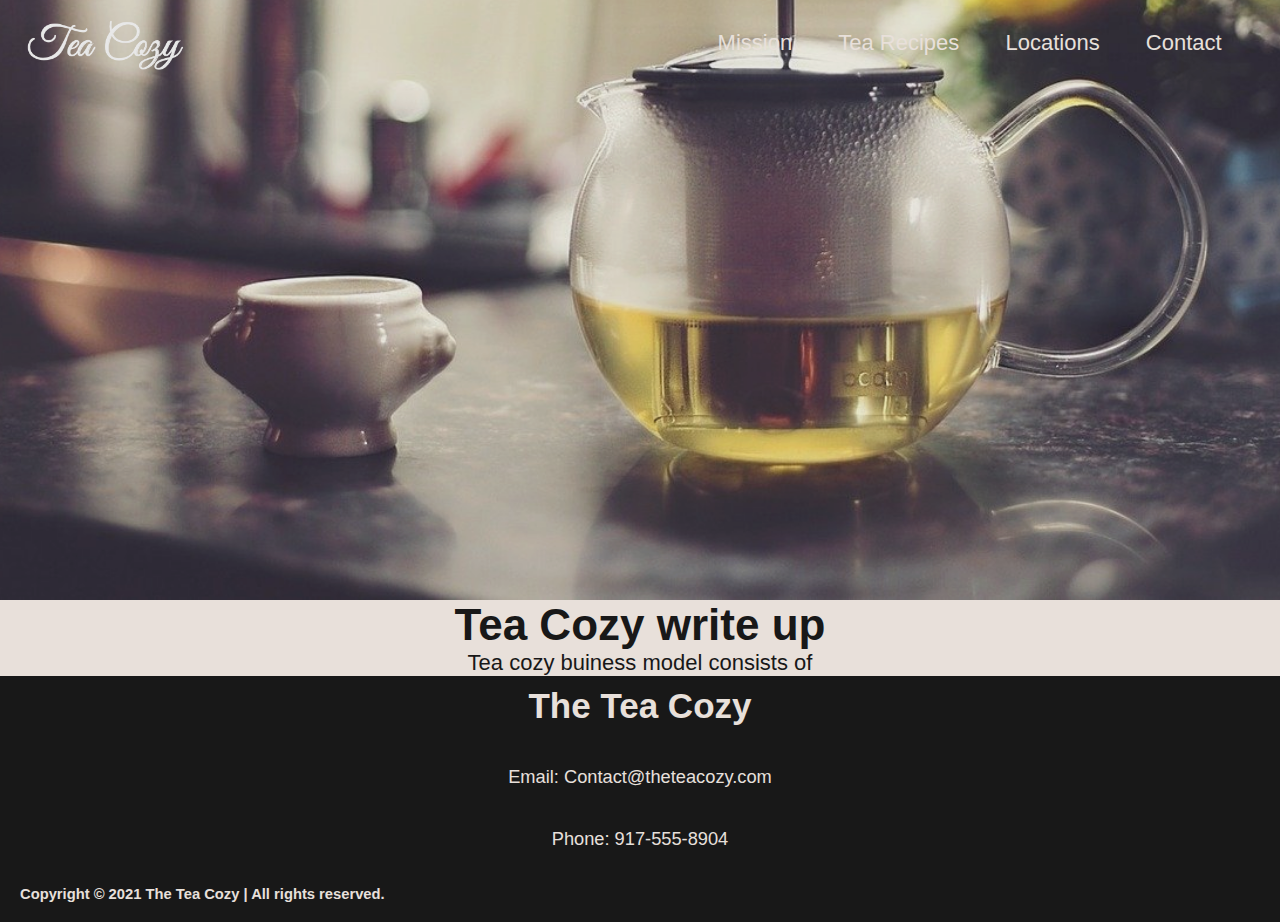
==== about.html @ 5b086d11 "commit to master" ====
<!DOCTYPE html>
<html lang="en">

<head>
    <meta charset="UTF-8">
    <meta name="viewport" content="width=device-width, initial-scale=1.0">
    <link rel="stylesheet" href="css/about.css" type="text/css">
    <title>Tea Cozy</title>
</head>

<body>

<!-----nav section----->

    <header>
        <a href="index.html"><img src="Image/img-tea-cozy-logo.webp" id="logo"></a>
        <nav id="nav-bar">
            <ul>
                <li><a href="about.html">Mission</a></li> 
                <li><a href=".#tea-of-the-month">Tea Recipes</a></li>
                <li><a href=".#store-locations">Locations</a></li>
                <li><a href=".#contact">Contact</a></li>
            </ul>
        </nav>
    </header>

<!-----main section----->
   
<main>
    <h1> Tea Cozy write up </h1>
    <p> Tea cozy buiness model consists of </p>
</main>




<!-----footer section----->

<footer>
    <h4 id="contact">The Tea Cozy</h4>
    <h5>Email: Contact@theteacozy.com</h5>
    <h5>Phone: 917-555-8904</h5>
 </footer>
 <div class="copy"> 
    <h6>Copyright &copy 2021 The Tea Cozy | All rights reserved.</h6>
 </div>
</body>

</html>
---- css/about.css ----
*{
    margin: 0;
    padding: 0;
}

html, body{
    font-family: helvetica, arial, sans-serif;
    font-size: 22px;
    color: seashell;
    background-color: black;
    opacity: 0.9;
    text-align: center;

    max-width: 100%;
    overflow-x: hidden;
}

a {
    text-decoration: none;
    color: seashell;
    list-style-type: none;
}

/***** nav Section ******/

header {
    background-image: url("/Image/mission-page-head.jpeg");
    background-position: bottom center;
    background-size: 1500px;
    background-repeat: no-repeat;
   
    height: 600px;
    width: 100%;

    display: flex;
    justify-content: space-between;
}

#logo {
    height: 50px;
    margin-left: 10px;
    padding: 20px 10%;
    justify-content: flex-start;
}

#nav-bar {
    padding: 30px 3%;
    justify-content: flex-end;
    flex-wrap: nowrap;
}

nav li{
    display: inline-block;
    padding: 0px 20px;
}

nav li a:hover{
    color:#E46567;
    transition: all 0.3s ease 0s;
}

/***** Main Section ******/

main {
    background-color: seashell;
    color: black;
}


/***** footer Section ******/

footer {
    height: 200px;
}

h4 {
    font-size: 35px;
    margin-top: 10px;
    padding-bottom: 20px;
}

h5 {
    padding: 20px 0;
    font-weight: 400;
}

.copy {
    padding-left: 20px;
    padding-bottom: 20px;
    text-align: left;
}

/***** Media Queries ******/

/* Large Devices (1200px+) */

@media (min-width: 1200px) {
    p {
        text-align: center;
    }
}

/* Medium Devices (580px-990px) */

@media (min-width: 580px) and (max-width:990px) {  

   /***** nav Section ******/
    header {
        background-position: center center;
        background-size: 1000px;
        background-repeat: no-repeat;
        height: 500px;
        width: 100%;
    }

}

/* Small Devices ( 320px-579px) */

@media (max-width: 579px) {
  
   /***** nav Section ******/
    header {
        background-position: top center;
        background-size: 500px;
        background-repeat: no-repeat;
        height: 300px;
        width: 100%;
    }

    #logo {
        height: 40px;
    }


   /***** footer Section ******/

    h4, h5, .copy {
        text-align: center;
    }

    footer {
        height: 150px;
    }
    
    h4 {
        font-size: 30px;
    }
    
    h5 {
        padding: 10px 0;
        font-weight: 400;
        font-size: 16px;
    }
    
}
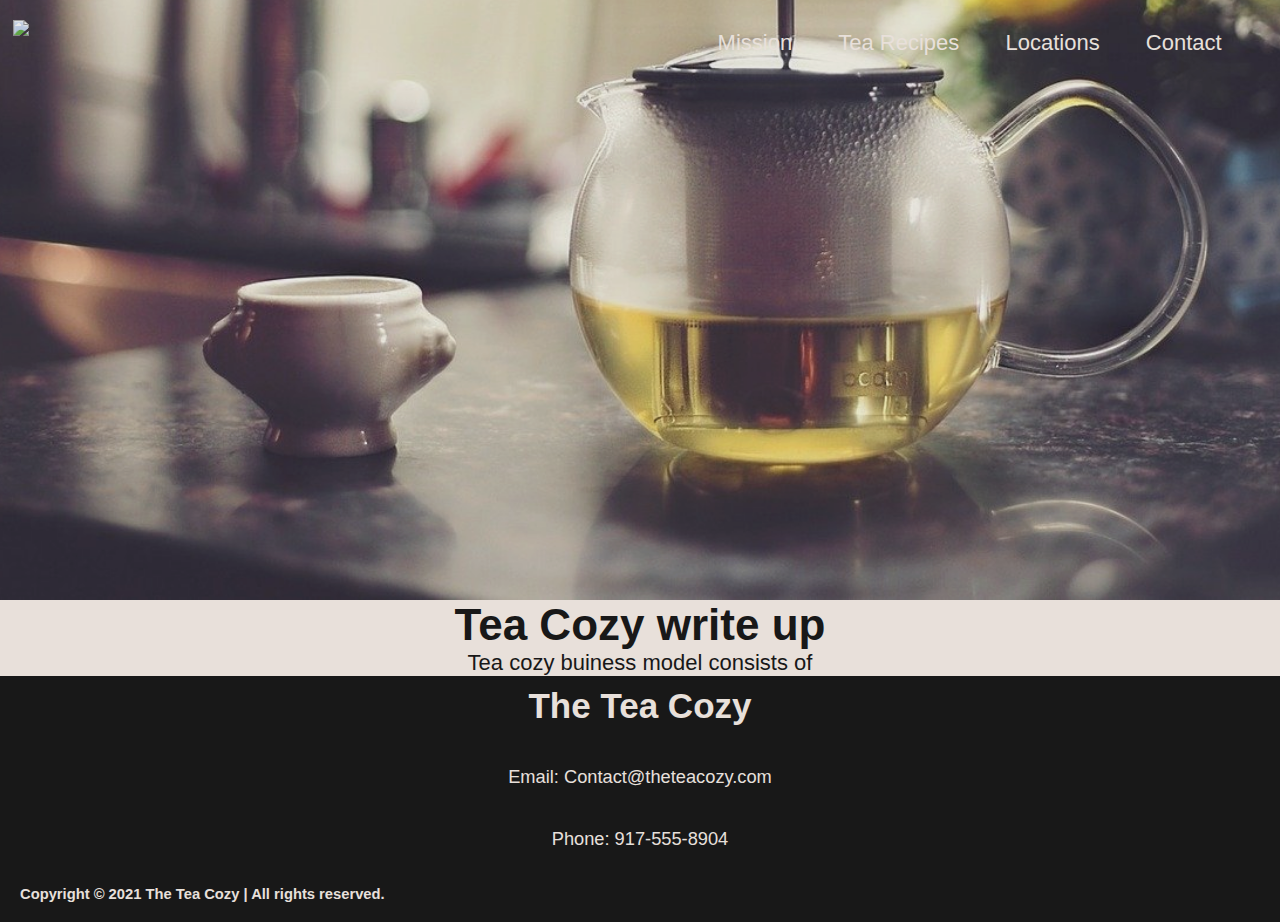
==== commit 538ac14f: "commit to master" ====
--- a/about.html
+++ b/about.html
@@ -13,7 +13,7 @@
 <!-----nav section----->
 
     <header>
-        <a href="index.html"><img src="Image/img-tea-cozy-logo.webp" id="logo"></a>
+        <a href="index.html"><img src="image/img-tea-cozy-logo.webp" id="logo"></a>
         <nav id="nav-bar">
             <ul>
                 <li><a href="about.html">Mission</a></li> 
